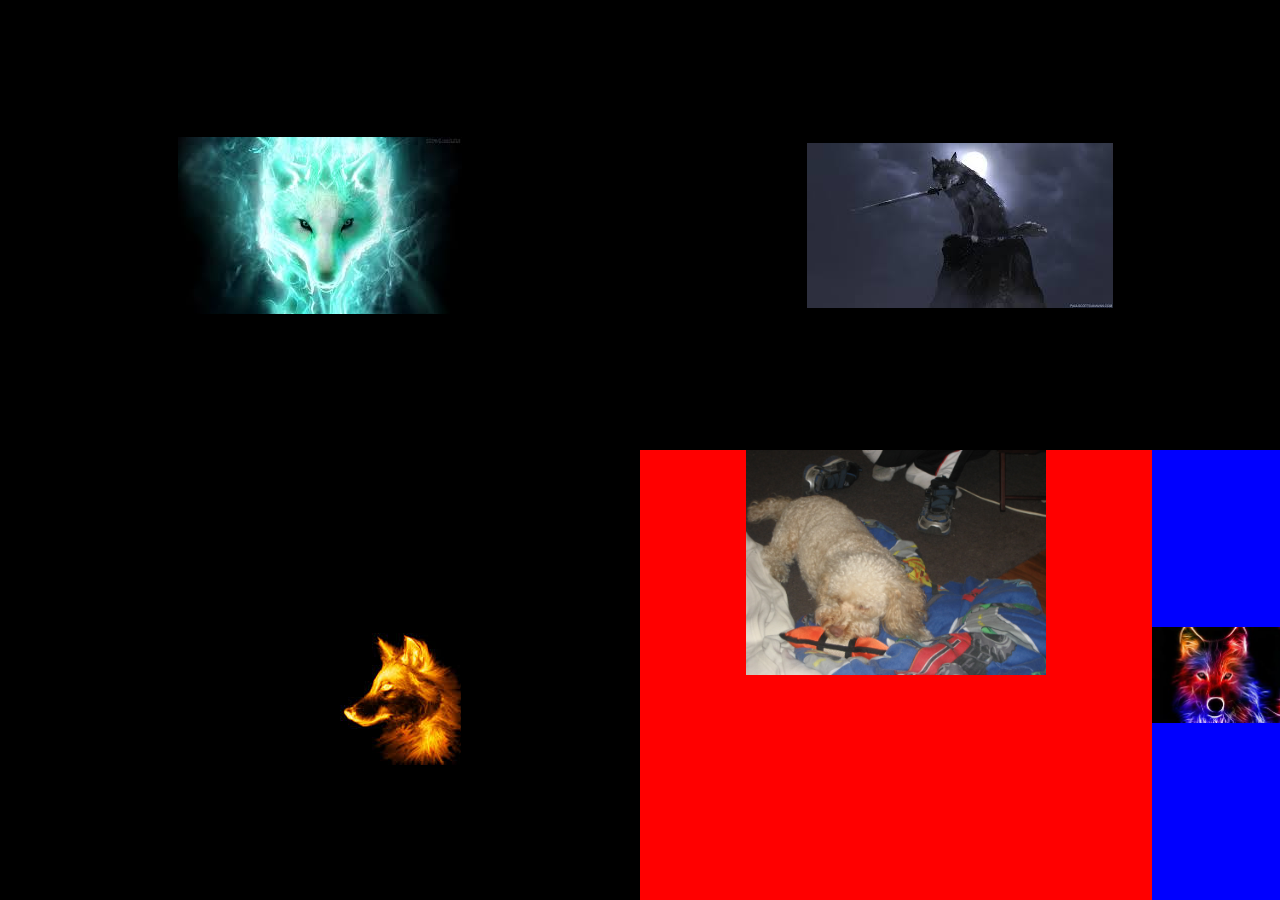
==== index.html @ 41e2a683 "Add files via upload" ====
<head>
	<title>Wolf Test</title>
	<link rel="stylesheet" href="style.css" />
	<script src="script.js"></script>
</head>
<body>
<div class="a1">
	<div class="a2 pic">
	<img src="background/puppy.jpeg" class="size">
	</div>
	<div class="a2 pic">
	<img src="background/sif.jpg" class="size">
	</div>
</div>
<div class="a1">
	<div class="a2 pic">
	<img src="background/firedog.jpeg" class="size">
	</div>
	<div class="a2">
		<div class="a3">
			<div class="a1 pic">
			<img src="background/copper.JPG" class="size">
			</div>
			<div class="a1">
			</div>
		</div>
		<div class="a4">
			<div class="a5">
			</div>
			<div class="a5 pic">
			<img src="background/download.jpg" class="size">
			</div>
			<div class="a5">
			</div>
		</div>
	
	</div>
</div>
</body>
---- style.css ----
/* https://paddle8.com/work/ellsworth-kelly/78782-color-squares-4/ */

body {
	width: 100vw;
	height: 100vh;
	margin: 0;
	display: block;
}

.a1 {
	width: 100%;
	height: 50%;
	display: flex;
	background-color: red;
}

.a2 {
	display: flex;
	height: 100%;
	width: 50%;
	background-color: black;
}

.a3 {
	display: block;
	height: 100%;
	width:80%;
	background-color: purple;
}
.a4{
display: block;
height: 100%;
width: 20%;
background-color: green;	
}
.a5 {
display: flex;
height:calc(100%/3);
width:100%;
background-color: blue
}
.pic{
	align-items: center;
	justify-content: center;
}
.size {
	max-height: 100%;
	max-width: 100%;
}
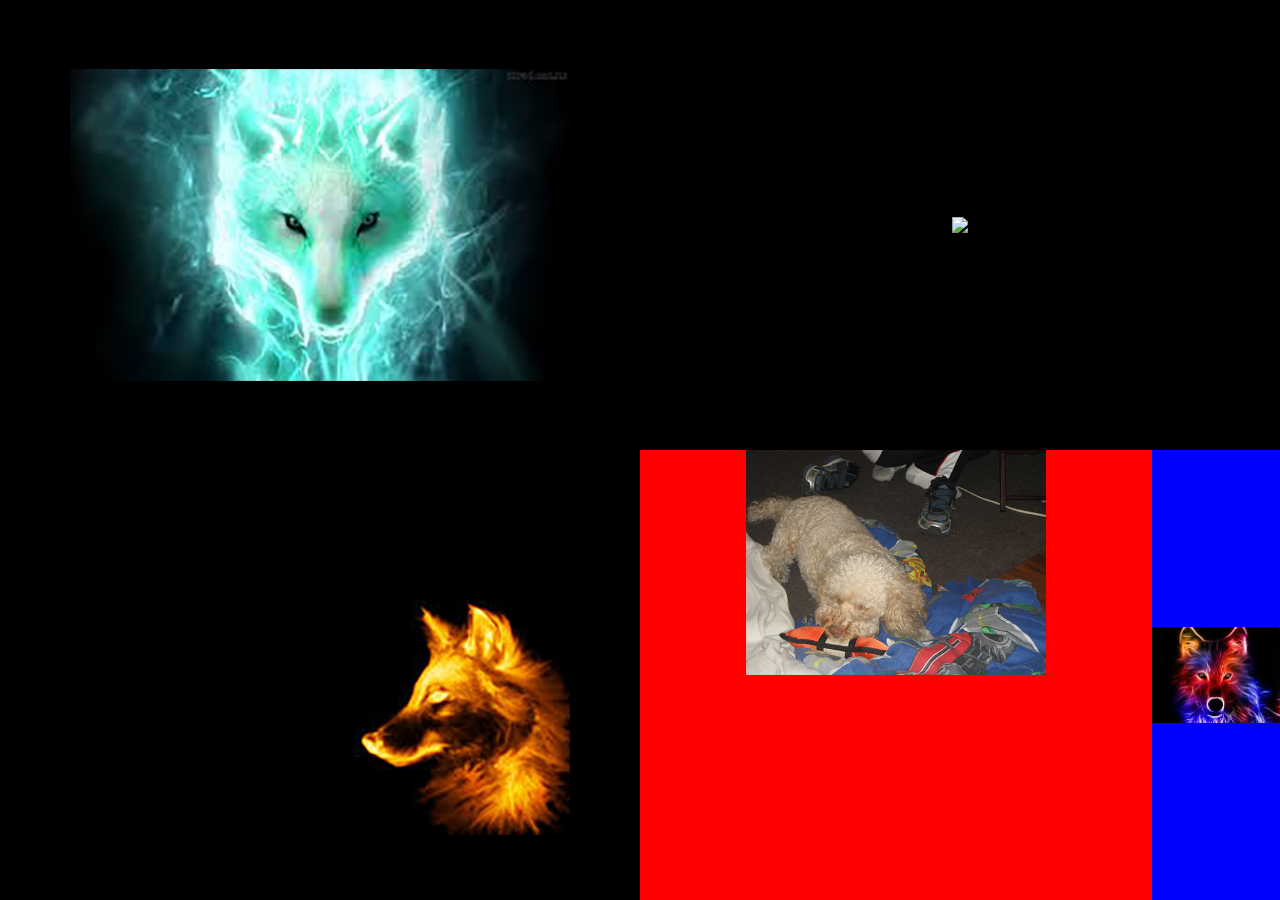
==== commit ef02ad87: "Add files via upload" ====
--- a/index.html
+++ b/index.html
@@ -6,20 +6,20 @@
 <body>
 <div class="a1">
 	<div class="a2 pic">
-	<img src="background/puppy.jpeg" class="size">
+	<img src="background/puppy.png" class="size">
 	</div>
 	<div class="a2 pic">
-	<img src="background/sif.jpg" class="size">
+	<img src="background/sif.png" class="size">
 	</div>
 </div>
 <div class="a1">
 	<div class="a2 pic">
-	<img src="background/firedog.jpeg" class="size">
+	<img src="background/firedog.png" class="size">
 	</div>
 	<div class="a2">
 		<div class="a3">
 			<div class="a1 pic">
-			<img src="background/copper.JPG" class="size">
+			<img src="background/copper.png" class="size">
 			</div>
 			<div class="a1">
 			</div>
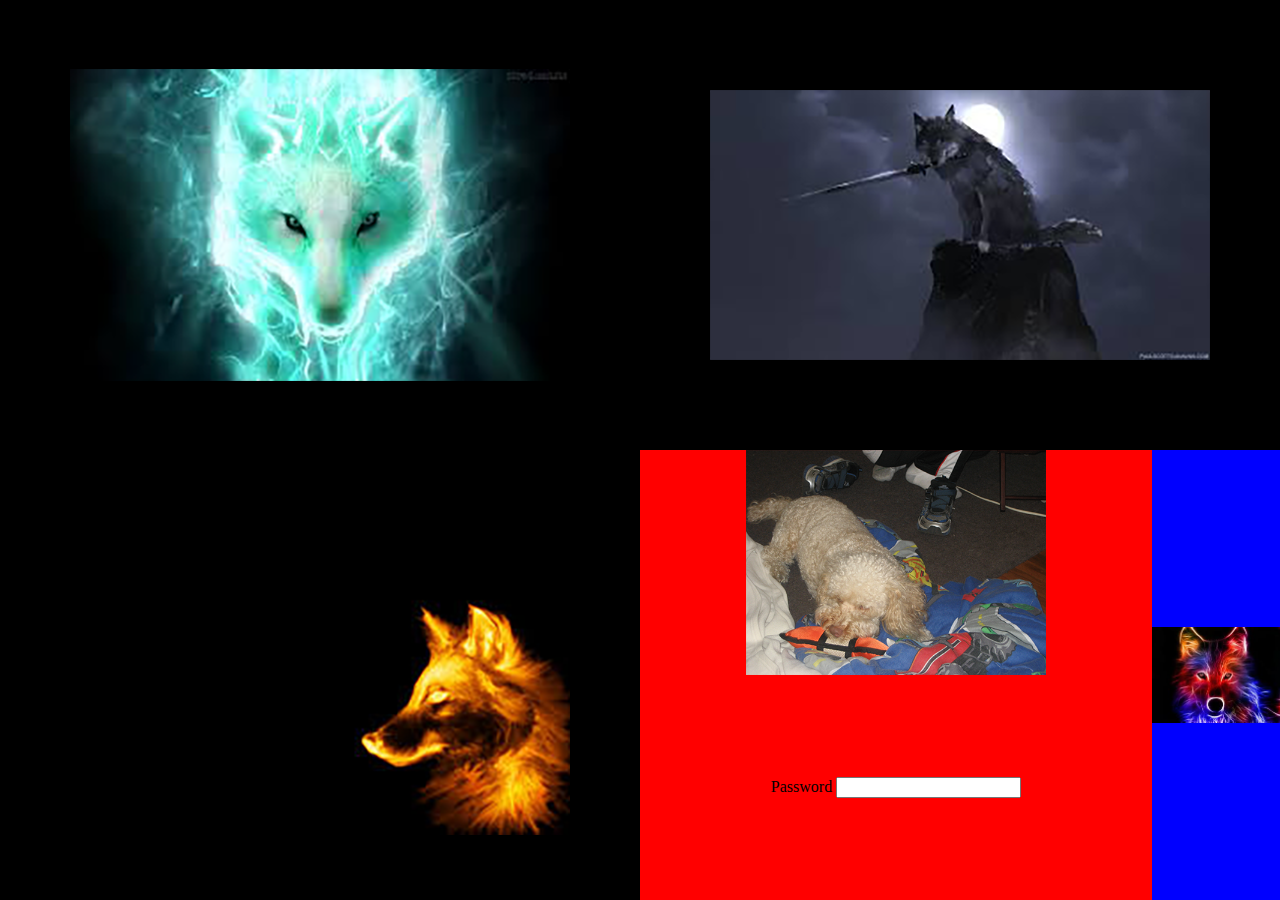
==== commit 9e2db8a8: "Add files via upload" ====
--- a/index.html
+++ b/index.html
@@ -21,7 +21,11 @@
 			<div class="a1 pic">
 			<img src="background/copper.png" class="size">
 			</div>
-			<div class="a1">
+			<div class="a1 pic">
+						      <p>
+          <label>Password</label>
+          <input type = "password" id = "myPwd" > </input>
+        </p>
 			</div>
 		</div>
 		<div class="a4">
@@ -30,7 +34,8 @@
 			<div class="a5 pic">
 			<img src="background/download.jpg" class="size">
 			</div>
-			<div class="a5">
+			<div class="a5 pic">
+
 			</div>
 		</div>
 	
